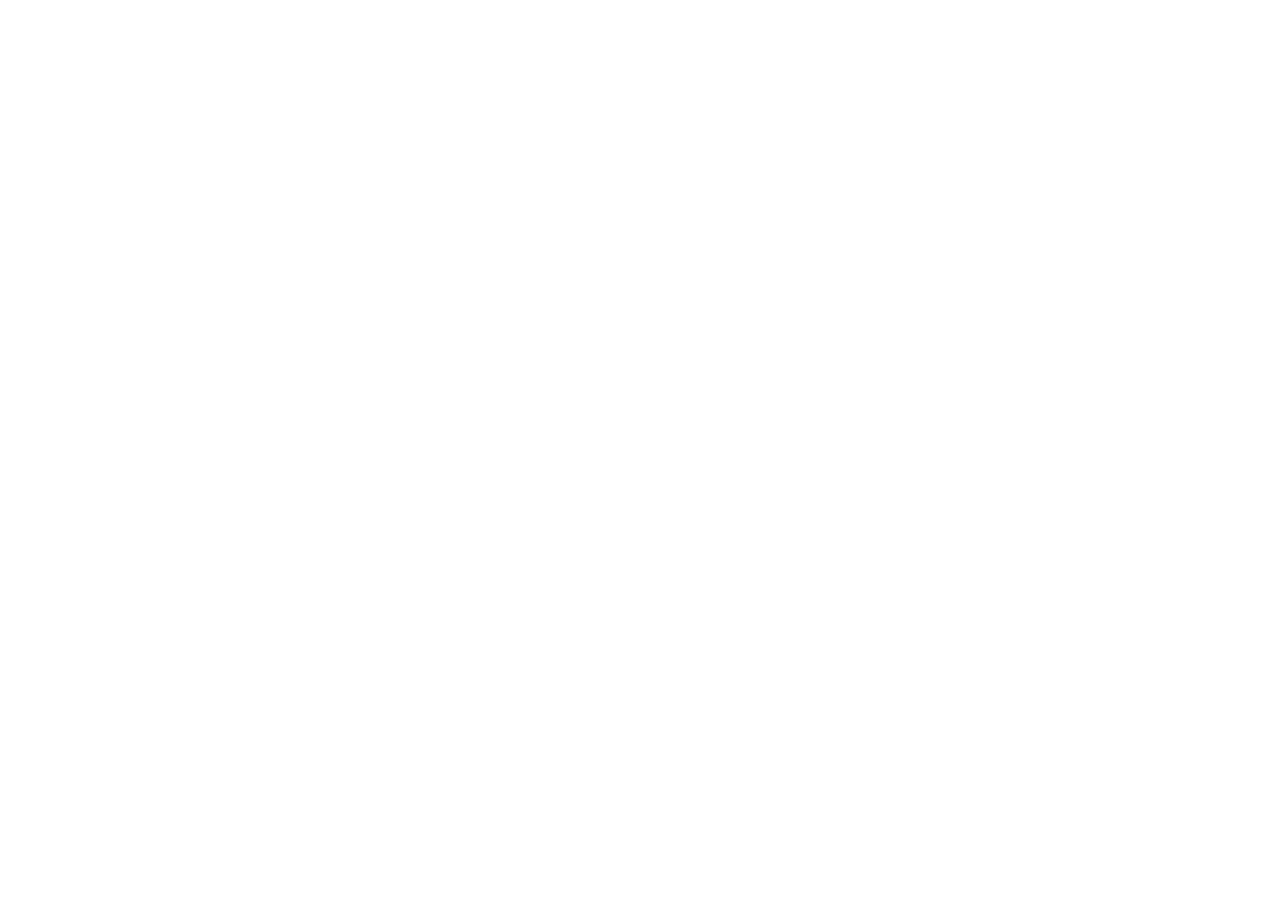
==== index.html @ 0c293bad "todo" ====
<!DOCTYPE html>
<html lang="en">
<head>
    <meta charset="UTF-8">
    <meta name="viewport" content="width=device-width, initial-scale=1.0">
    <title>Personal App</title>
    <link rel="stylesheet" href="./style/index.css">
</head>
<body>

    
    
</body>
<script src="./script/index.js"></script>
</html>
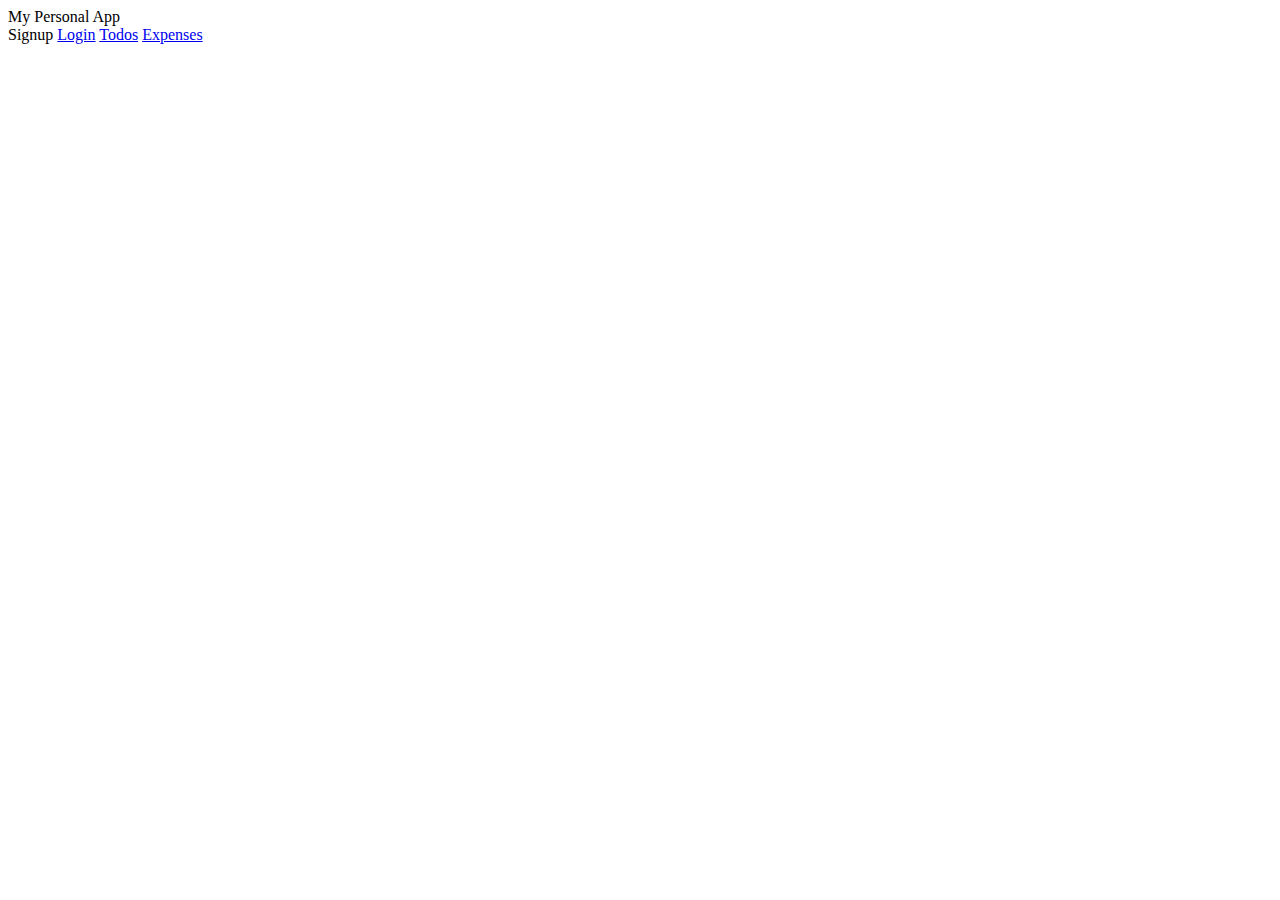
==== commit 24bce905: "todosir" ====
--- a/index.html
+++ b/index.html
@@ -7,9 +7,10 @@
     <link rel="stylesheet" href="./style/index.css">
 </head>
 <body>
-
+    <div id="nav"></div>
     
     
 </body>
-<script src="./script/index.js"></script>
+<script src="./script/navbar.js" type="module"></script>
+<script src="./script/index.js" type="module"></script>
 </html>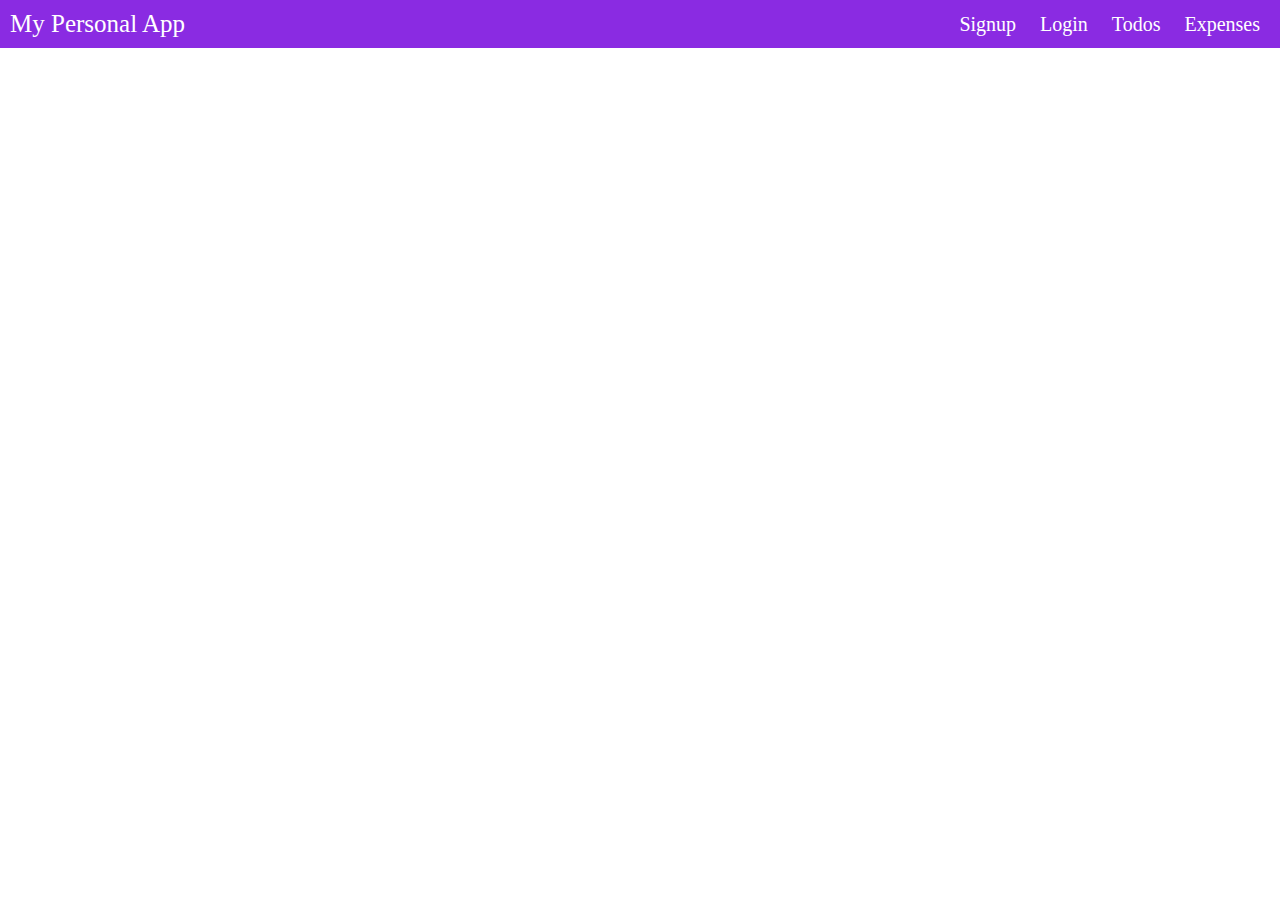
==== commit f9b59a1c: "commit1" ====
--- a/index.html
+++ b/index.html
@@ -3,8 +3,8 @@
 <head>
     <meta charset="UTF-8">
     <meta name="viewport" content="width=device-width, initial-scale=1.0">
+    <link rel="stylesheet" href="./style/index.css">
     <title>Personal App</title>
-    <link rel="stylesheet" href="./style/index.css">
 </head>
 <body>
     <div id="nav"></div>
--- a/style/index.css
+++ b/style/index.css
@@ -0,0 +1,34 @@
+*{
+    box-sizing: border-box;
+    margin: 0px;
+    padding: 0px;
+}
+h1,h2,h3,h4,h5 p{
+    margin: 0 0 15px;
+}
+.flex-element{
+    display: flex;
+    flex-wrap: wrap;
+    align-items: center;
+    justify-content: space-between;
+}
+#nav{
+    width: 100%;
+    background-color: blueviolet;
+    justify-content: space-between;
+    color: #fff;
+    padding: 10px;
+}
+#nav-container{
+   
+}
+
+#nav-links a{
+    color: #fff;
+    text-decoration: none;
+    padding: 0 10px;
+    font-size: 20px;
+}
+#logo{
+    font-size: 25px;
+}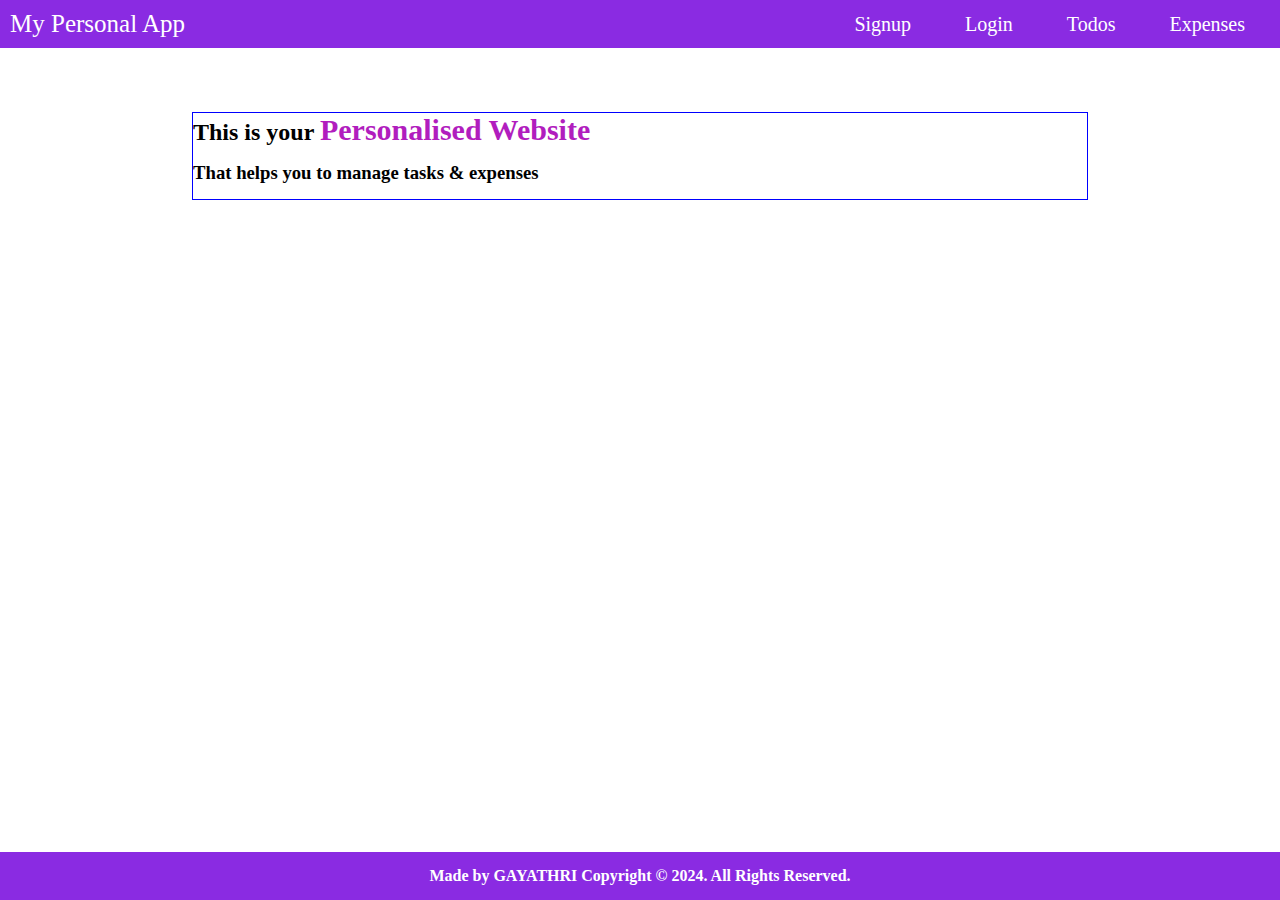
==== commit d0233cdf: "commit3" ====
--- a/index.html
+++ b/index.html
@@ -9,8 +9,16 @@
 <body>
     <div id="nav"></div>
     
+<div id="main">
+    <h2 id="header">This is your <span id="header-span">Personalised Website</span></h2>
+    <h3>That helps you to manage tasks & expenses</h3>
+</div>
+
+
+    <div id="footer"></div>
     
 </body>
-<script src="./script/navbar.js" type="module"></script>
+<script src="./script/navbar.js"></script>
 <script src="./script/index.js" type="module"></script>
+<script src="./script/footer.js"></script>
 </html>--- a/style/index.css
+++ b/style/index.css
@@ -19,16 +19,41 @@
     color: #fff;
     padding: 10px;
 }
-#nav-container{
-   
-}
-
 #nav-links a{
     color: #fff;
     text-decoration: none;
-    padding: 0 10px;
+    padding: 0 25px;
     font-size: 20px;
+}
+#nav-links a:hover{
+    text-shadow: 1px 1px 2px pink;
+    color: rgb(216, 92, 92);
+    transition: color 1s easy;
 }
 #logo{
     font-size: 25px;
+    text-decoration: none;
+    color: #fff;
+}
+#main{
+    width: 70%;
+    border: 1px solid blue;
+    margin: 4rem auto;
+}
+#header-span{
+    color: rgb(177, 29, 190);
+    font-size: 30px;
+}
+
+/* footer */
+#footer{
+    position: absolute;
+    bottom: 0;
+    width: 100%;
+    text-align: center;
+    background-color: blueviolet;
+    color: #fff;
+}
+#footer h4{
+    padding: 15px 0 0;
 }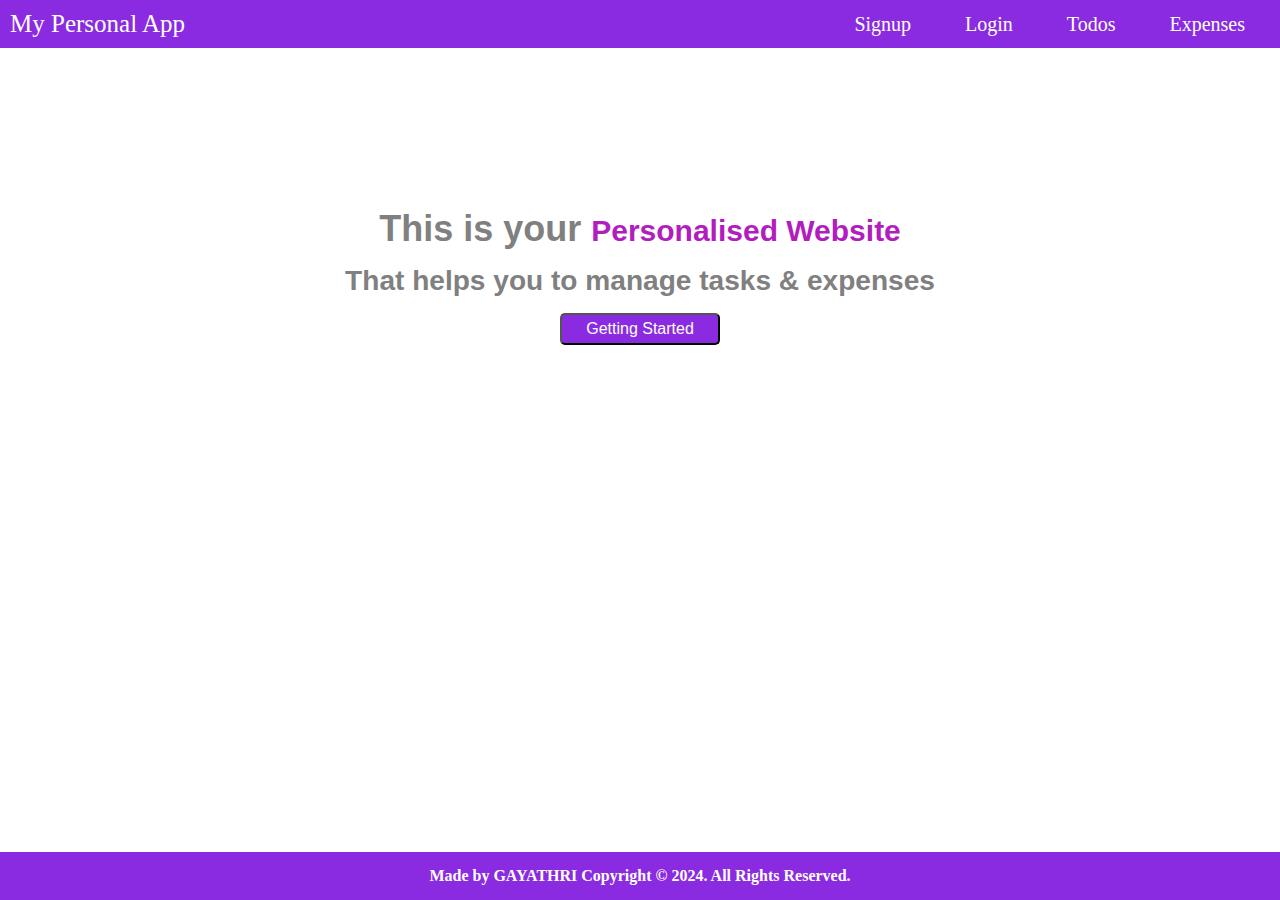
==== commit 71356fcb: "commit3" ====
--- a/index.html
+++ b/index.html
@@ -8,10 +8,12 @@
 </head>
 <body>
     <div id="nav"></div>
+
     
 <div id="main">
     <h2 id="header">This is your <span id="header-span">Personalised Website</span></h2>
     <h3>That helps you to manage tasks & expenses</h3>
+    <button id="main-btn">Getting Started</button>
 </div>
 
 
--- a/style/index.css
+++ b/style/index.css
@@ -36,15 +36,29 @@
     color: #fff;
 }
 #main{
-    width: 70%;
-    border: 1px solid blue;
-    margin: 4rem auto;
+    margin: 10rem auto;
+    text-align: center;
+    font-size: 1.5rem;
+    color: gray;
+    font-family: 'Franklin Gothic Medium', 'Arial Narrow', Arial, sans-serif;
 }
 #header-span{
     color: rgb(177, 29, 190);
     font-size: 30px;
 }
-
+#main-btn{
+    width: 10rem;
+    height: 2rem;
+    background-color: blueviolet;
+    color: #fff;
+    font-size: 1rem;
+    font-family: 'Franklin Gothic Medium', 'Arial Narrow', Arial, sans-serif;
+    border-radius: 5px;   
+    font-weight: 500;
+}
+#main-btn:hover{
+    background-color: rgb(134, 62, 201);
+}
 /* footer */
 #footer{
     position: absolute;
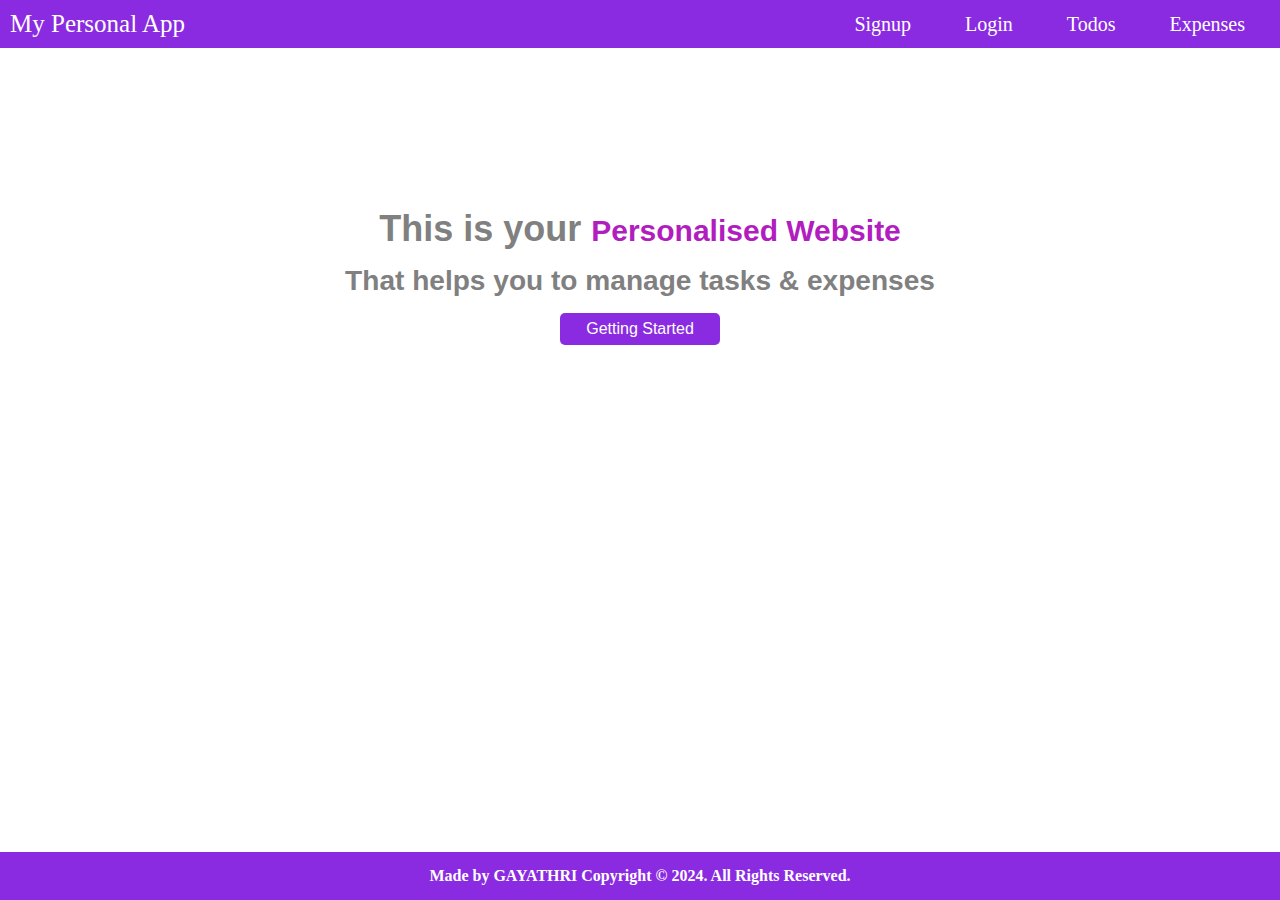
==== commit 4448fbef: "commit3" ====
--- a/index.html
+++ b/index.html
@@ -7,17 +7,18 @@
     <title>Personal App</title>
 </head>
 <body>
-    <div id="nav"></div>
-
+    <!-- nav -->
+<div id="nav"></div> 
     
+    <!-- main -->
 <div id="main">
     <h2 id="header">This is your <span id="header-span">Personalised Website</span></h2>
     <h3>That helps you to manage tasks & expenses</h3>
     <button id="main-btn">Getting Started</button>
 </div>
 
-
-    <div id="footer"></div>
+    <!-- footer -->
+<div id="footer"></div>
     
 </body>
 <script src="./script/navbar.js"></script>
--- a/style/index.css
+++ b/style/index.css
@@ -55,6 +55,7 @@
     font-family: 'Franklin Gothic Medium', 'Arial Narrow', Arial, sans-serif;
     border-radius: 5px;   
     font-weight: 500;
+    border: none;
 }
 #main-btn:hover{
     background-color: rgb(134, 62, 201);
